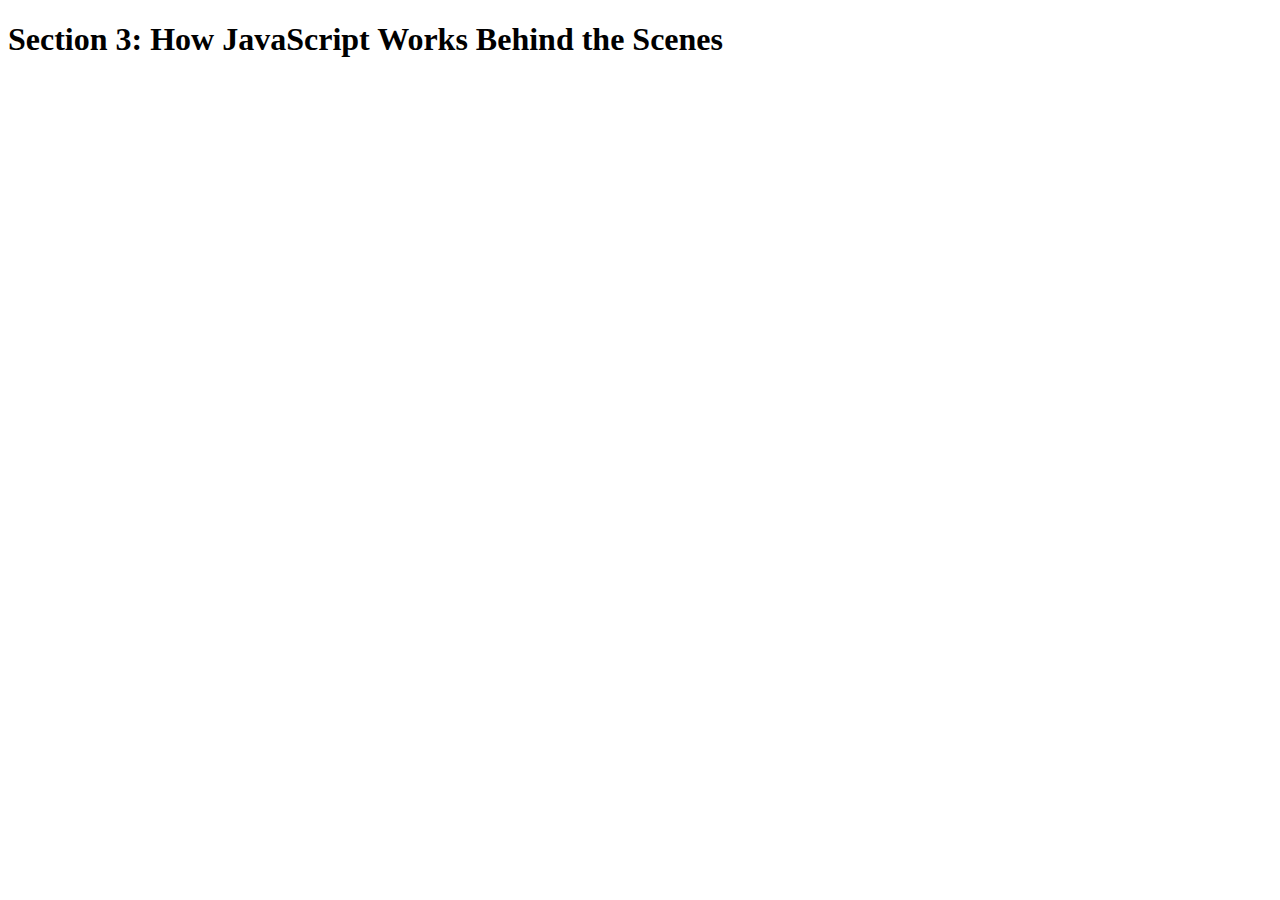
==== 3-How-JS-Works/index.html @ c965266e "section 3" ====
<!DOCTYPE html>
<html lang="en">
    <head>
        <meta charset="UTF-8">
        <title>Section 3: How JavaScript Works Behind the Scenes</title>
    </head>

    <body>
        <h1>Section 3: How JavaScript Works Behind the Scenes</h1>
        <script src="script.js"></script>
    </body>
</html>
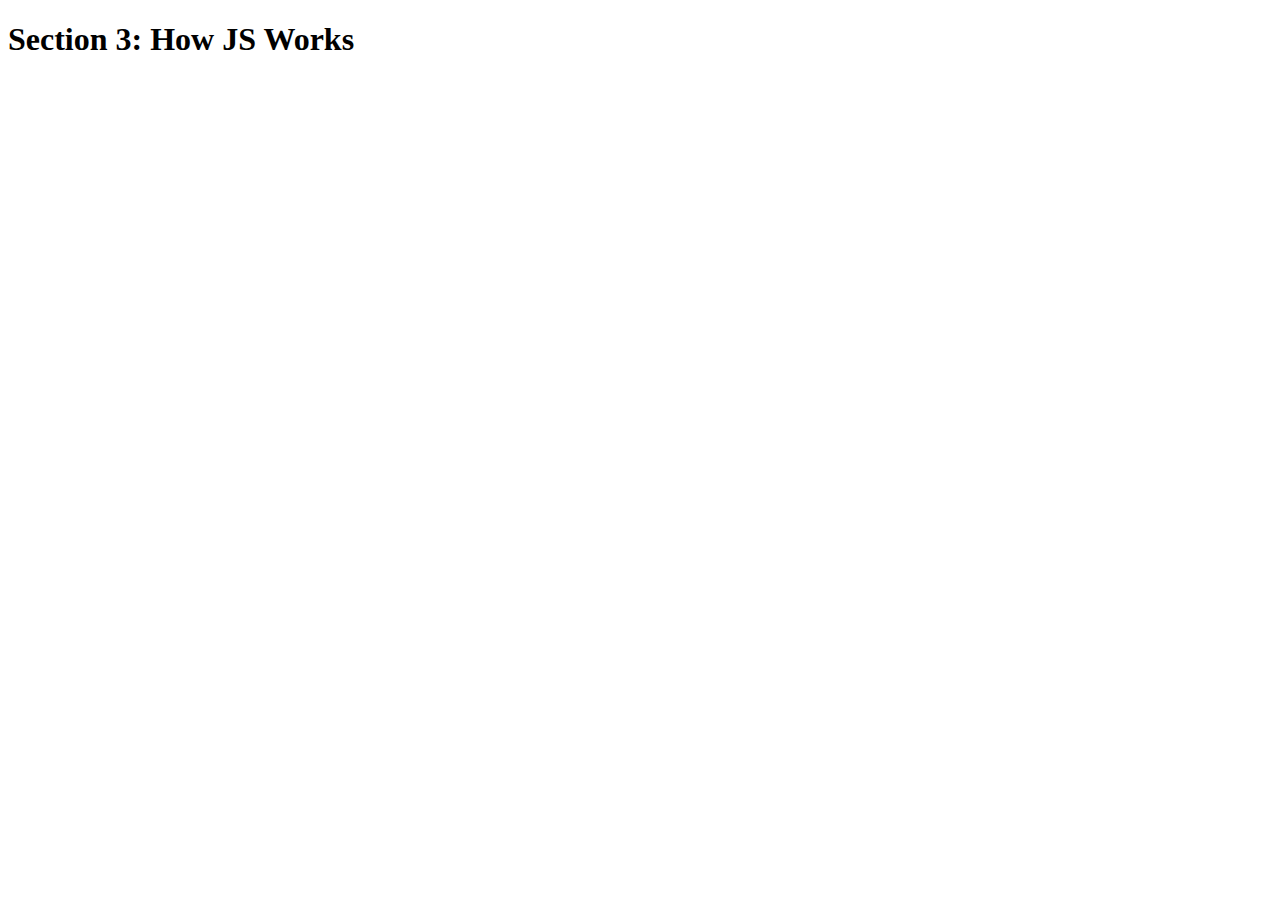
==== commit 722d8700: "update 20170502" ====
--- a/3-How-JS-Works/index.html
+++ b/3-How-JS-Works/index.html
@@ -6,7 +6,7 @@
     </head>
 
     <body>
-        <h1>Section 3: How JavaScript Works Behind the Scenes</h1>
+        <h1>Section 3: How JS Works</h1>
         <script src="script.js"></script>
     </body>
-</html>+</html>
